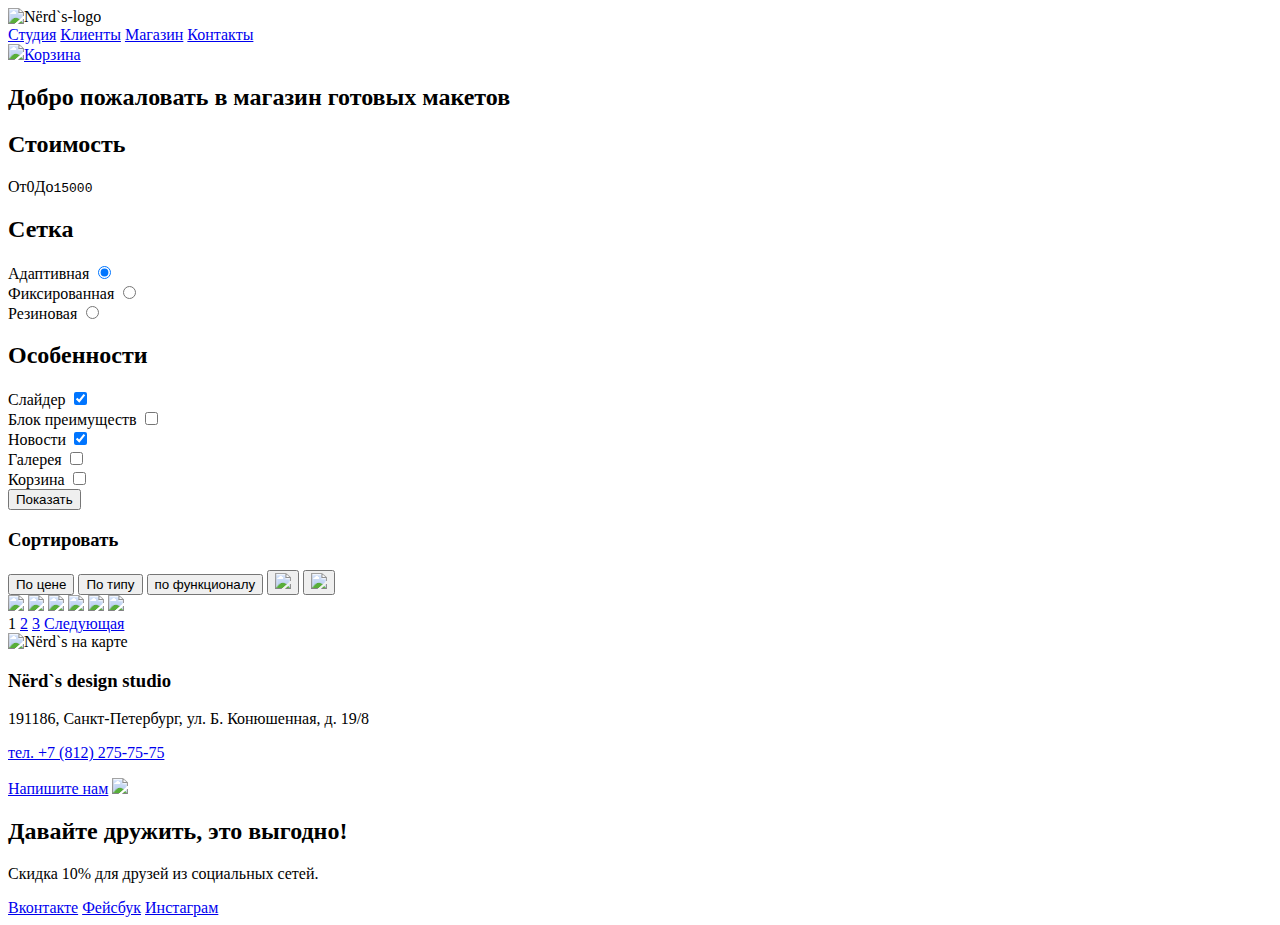
==== catalog.html @ 4a04e73e "разметка Нердз - 2 страницы" ====
<!DOCTYPE html>
<html lang="ru">
  <head>
    <meta charset="utf-8">
    <title>HTML Academy: Нёрдс</title>
  </head>
  <body>
    <header class="page-header">
      <div class="container">
        <div class="nav-bar">
          <a class="logo"><img src="http://placehold.it/150x100" alt="Nёrd`s-logo"></a>
          <div class="nav-main">
            <a href="#">Студия</a>
            <a href="#">Клиенты</a>
            <a href="#">Магазин</a>
            <a href="#">Контакты</a>
          </div>
          <div class="basket">
            <a href="#"><img src="http://placehold.it/150x100">Корзина</a>
          </div>
        </div>                  
      </div>
      <h2>Добро пожаловать в магазин готовых макетов</h2>
    </header>
    <main class="container">
      <div class="catalog">
        <div class="filters">
          <form method="get">
            <h2>Стоимость</h2>
            <div class="price">
              <div class="price-absolute">
                <div class="price-min"></div>
                <div class="price-max"></div>
              </div>
              <div class="range">
                <p>От<span class="min">0</span>До<samp class="max">15000</samp></p>
              </div>
            </div>
            <h2>Сетка</h2>
            <div class="grid">
              <label for="adaptive">Адаптивная</label>
              <input type="radio" name="product-type" value="adaptive" id="adaptive" checked>
            </div>
            <div class="grid">
              <label for="fixed">Фиксированная</label>
              <input type="radio" name="product-type" value="fixed" id="fixed">
            </div>
            <div class="grid">
              <label for="rubber">Резиновая</label>
              <input type="radio" name="product-type" value="rubber" id="rubber">
            </div>
            <h2>Особенности</h2>
            <div class="pecularity">
              <label for="slider">Слайдер</label>
              <input type="checkbox" name="slider" id="slider" checked>
            </div>
            <div class="pecularity">
              <label for="advantage">Блок преимуществ</label>
              <input type="checkbox" name="advantage" id="advantage">
            </div>
            <div class="pecularity">
              <label for="news">Новости</label>
              <input type="checkbox" name="news" id="news" checked>
            </div>
            <div class="pecularity">
              <label for="gallery">Галерея</label>
              <input type="checkbox" name="gallery" id="gallery">
            </div>
            <div class="pecularity">
              <label for="basket">Корзина</label>
              <input type="checkbox" name="basket" id="basket">
            </div>
            <button class="btn" type="submit">Показать</button>
          </form>
        </div>
        <div class="examples">
          <div class="sorting">
            <form method="get">
              <h3><span>Сортировать</span></h3>
              <button class="btn" type="submit">По цене</button>
              <button class="btn" type="submit">По типу</button>
              <button class="btn" type="submit">по функционалу</button>
              <button class="btn" type="submit" name="down"><img src="http://placehold.it/150x100"></button><!это у меня треугольник вниз>
              <button class="btn" type="submit" name="up"><img src="http://placehold.it/150x100"></button><!это у меня треугольник вверх> 
            </form>
          </div>
          <div class="pictures">
            <a href="#"><img src="http://placehold.it/150x100"></a>
            <a href="#"><img src="http://placehold.it/150x100"></a>
            <a href="#"><img src="http://placehold.it/150x100"></a>
            <a href="#"><img src="http://placehold.it/150x100"></a>
            <a href="#"><img src="http://placehold.it/150x100"></a>
            <a href="#"><img src="http://placehold.it/150x100"></a>
          </div>
          <div class="pages">
             <a class="btn" class="current">1</a>
             <a class="btn" href="#">2</a>
             <a class="btn" href="#">3</a>
             <a class="btn" href="#">Следующая</a>  
          </div>
        </div>
      </div>
    </main>
    <footer class="page-footer">
      <div class="container>">
        <div class="map-wrapper">
          <img src="http://placehold.it/150x100" alt="Nёrd`s на карте">
          <div class="absolute">
            <div class="container">
              <h3><span>Nёrd`s design studio</span></h3>
              <p>191186, Санкт-Петербург, ул. Б. Конюшенная, д. 19/8</p>
              <p><a href="tel:+78122757575">тел. +7 (812) 275-75-75</a></p>
              <a href="mailto:rusradio05@gmail.com">Напишите нам</a> <!в отличие от псевдопротокола tel эта ссылка у меня почему-то не работает(((>
              <img src="http://placehold.it/150x100"><!это круглый указатель местонахождения самой конторы>
            </div>
          </div>
        </div>
        <div class="footer-social">
          <h2>Давайте дружить, это выгодно!</h2>
          <p>Скидка 10% для друзей из социальных сетей.</p>
          <a class="btn social-btn social-btn-vk" href="#">Вконтакте</a>
          <a class="btn social-btn social-btn-fb" href="#">Фейсбук</a>
          <a class="btn social-btn social-btn-inst" href="#">Инстаграм</a>
        </div>
      </div>
    </footer>
  </body>
 </html>
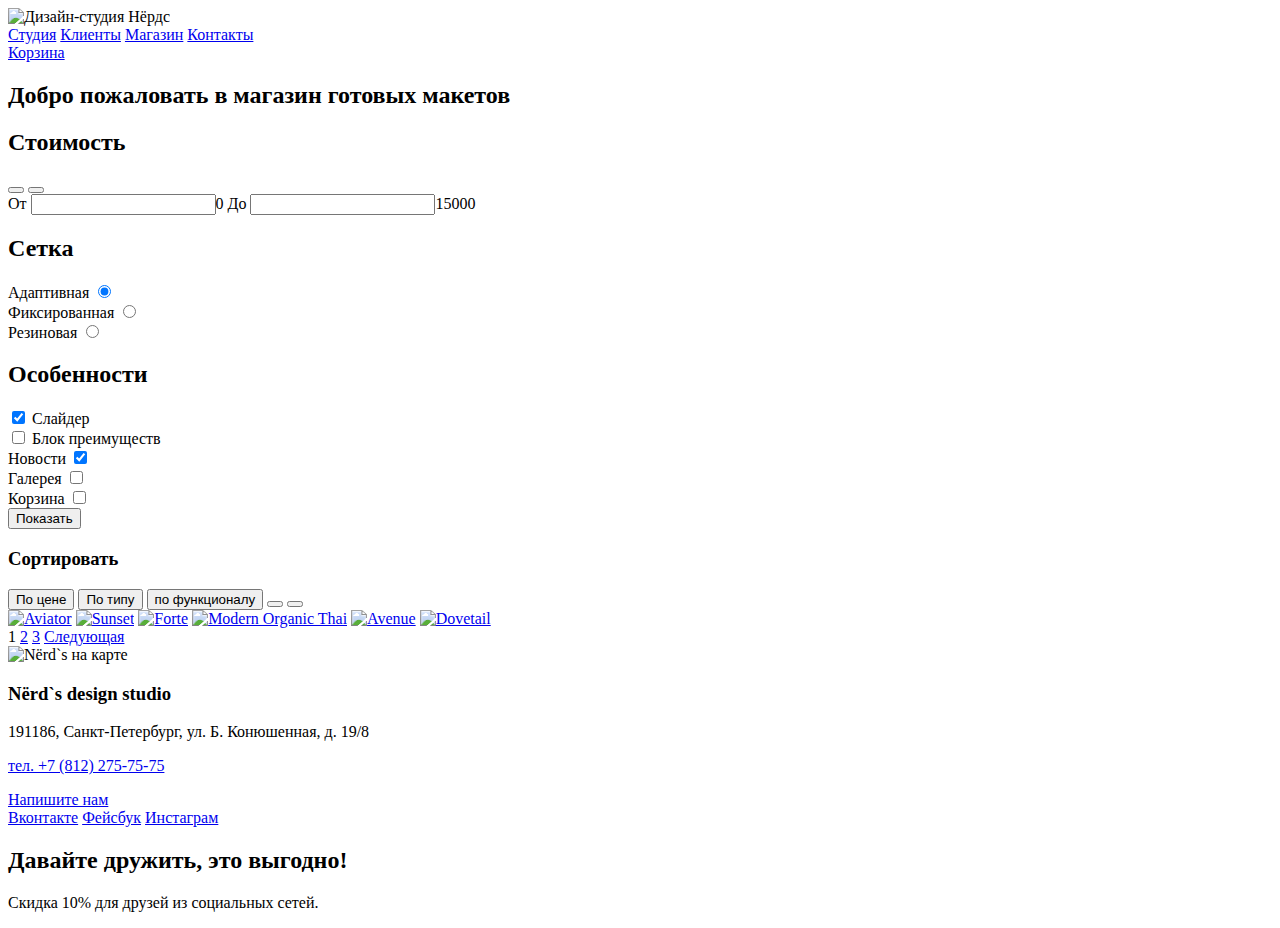
==== commit 750ed92e: "Нёрдз - исправление замечаний от 10.08.2016" ====
--- a/catalog.html
+++ b/catalog.html
@@ -2,13 +2,13 @@
 <html lang="ru">
   <head>
     <meta charset="utf-8">
-    <title>HTML Academy: Нёрдс</title>
+    <title>Дизайн-студия Нёрдс</title>
   </head>
   <body>
     <header class="page-header">
       <div class="container">
         <div class="nav-bar">
-          <a class="logo"><img src="http://placehold.it/150x100" alt="Nёrd`s-logo"></a>
+          <a class="logo"><img src="http://placehold.it/150x100" width="150" height="100" alt="Дизайн-студия Нёрдс"></a>
           <div class="nav-main">
             <a href="#">Студия</a>
             <a href="#">Клиенты</a>
@@ -16,7 +16,7 @@
             <a href="#">Контакты</a>
           </div>
           <div class="basket">
-            <a href="#"><img src="http://placehold.it/150x100">Корзина</a>
+            <a href="#">Корзина</a>
           </div>
         </div>                  
       </div>
@@ -28,45 +28,51 @@
           <form method="get">
             <h2>Стоимость</h2>
             <div class="price">
-              <div class="price-absolute">
-                <div class="price-min"></div>
-                <div class="price-max"></div>
-              </div>
-              <div class="range">
-                <p>От<span class="min">0</span>До<samp class="max">15000</samp></p>
+              <div class="price-bar">
+                <div class="price-absolute">
+                  <button type="button" class="price-min" name="price-min"></button>
+                  <button type="button" class="price-max" name="price-max"></button>
+                </div>  
               </div>
             </div>
+            <div class="range">
+              <span>От</span>
+              <input class="min" type="text" name="min">0
+              <span>До</span>
+              <input class="max" type="text" name="max">15000
+            </div>
             <h2>Сетка</h2>
-            <div class="grid">
+            <div class="one-choice">
               <label for="adaptive">Адаптивная</label>
               <input type="radio" name="product-type" value="adaptive" id="adaptive" checked>
             </div>
-            <div class="grid">
+            <div class="one-choice">
               <label for="fixed">Фиксированная</label>
               <input type="radio" name="product-type" value="fixed" id="fixed">
             </div>
-            <div class="grid">
+            <div class="one-choice">
               <label for="rubber">Резиновая</label>
               <input type="radio" name="product-type" value="rubber" id="rubber">
             </div>
             <h2>Особенности</h2>
-            <div class="pecularity">
+            <div class="multi-choice">              
+              <input type="checkbox" name="slider" id="slider" checked>
               <label for="slider">Слайдер</label>
-              <input type="checkbox" name="slider" id="slider" checked>
             </div>
-            <div class="pecularity">
+            <div class="multi-choice">
+              
+              <input type="checkbox" name="advantage" id="advantage">
               <label for="advantage">Блок преимуществ</label>
-              <input type="checkbox" name="advantage" id="advantage">
             </div>
-            <div class="pecularity">
+            <div class="multi-choice">
               <label for="news">Новости</label>
               <input type="checkbox" name="news" id="news" checked>
             </div>
-            <div class="pecularity">
+            <div class="multi-choice">
               <label for="gallery">Галерея</label>
               <input type="checkbox" name="gallery" id="gallery">
             </div>
-            <div class="pecularity">
+            <div class="multi-choice">
               <label for="basket">Корзина</label>
               <input type="checkbox" name="basket" id="basket">
             </div>
@@ -76,53 +82,56 @@
         <div class="examples">
           <div class="sorting">
             <form method="get">
-              <h3><span>Сортировать</span></h3>
+              <h3>Сортировать</h3>
               <button class="btn" type="submit">По цене</button>
               <button class="btn" type="submit">По типу</button>
               <button class="btn" type="submit">по функционалу</button>
-              <button class="btn" type="submit" name="down"><img src="http://placehold.it/150x100"></button><!это у меня треугольник вниз>
-              <button class="btn" type="submit" name="up"><img src="http://placehold.it/150x100"></button><!это у меня треугольник вверх> 
+              <button class="btn" type="submit" name="down"></button>
+              <button class="btn" type="submit" name="up"></button>
             </form>
           </div>
           <div class="pictures">
-            <a href="#"><img src="http://placehold.it/150x100"></a>
-            <a href="#"><img src="http://placehold.it/150x100"></a>
-            <a href="#"><img src="http://placehold.it/150x100"></a>
-            <a href="#"><img src="http://placehold.it/150x100"></a>
-            <a href="#"><img src="http://placehold.it/150x100"></a>
-            <a href="#"><img src="http://placehold.it/150x100"></a>
+            <a href="#"><img src="http://placehold.it/150x100" width="150" height="100" alt="Aviator"></a>
+            <a href="#"><img src="http://placehold.it/150x100" width="150" height="100" alt="Sunset"></a>
+            <a href="#"><img src="http://placehold.it/150x100" width="150" height="100" alt="Forte"></a>
+            <a href="#"><img src="http://placehold.it/150x100" width="150" height="100" alt="Modern Organic Thai"></a>
+            <a href="#"><img src="http://placehold.it/150x100" width="150" height="100" alt="Avenue"></a>
+            <a href="#"><img src="http://placehold.it/150x100" width="150" height="100" alt="Dovetail"></a>
           </div>
           <div class="pages">
              <a class="btn" class="current">1</a>
              <a class="btn" href="#">2</a>
              <a class="btn" href="#">3</a>
-             <a class="btn" href="#">Следующая</a>  
+             <a class="btn next" href="#">Следующая</a>  
           </div>
         </div>
       </div>
     </main>
     <footer class="page-footer">
-      <div class="container>">
-        <div class="map-wrapper">
-          <img src="http://placehold.it/150x100" alt="Nёrd`s на карте">
-          <div class="absolute">
-            <div class="container">
-              <h3><span>Nёrd`s design studio</span></h3>
-              <p>191186, Санкт-Петербург, ул. Б. Конюшенная, д. 19/8</p>
-              <p><a href="tel:+78122757575">тел. +7 (812) 275-75-75</a></p>
-              <a href="mailto:rusradio05@gmail.com">Напишите нам</a> <!в отличие от псевдопротокола tel эта ссылка у меня почему-то не работает(((>
-              <img src="http://placehold.it/150x100"><!это круглый указатель местонахождения самой конторы>
-            </div>
-          </div>
-        </div>
-        <div class="footer-social">
-          <h2>Давайте дружить, это выгодно!</h2>
-          <p>Скидка 10% для друзей из социальных сетей.</p>
-          <a class="btn social-btn social-btn-vk" href="#">Вконтакте</a>
-          <a class="btn social-btn social-btn-fb" href="#">Фейсбук</a>
-          <a class="btn social-btn social-btn-inst" href="#">Инстаграм</a>
-        </div>
-      </div>
+      <div class="map-wrapper">
+         <img src="http://placehold.it/150x100" width="150" height="100" alt="Nёrd`s на карте">
+         <div class="absolute">
+           <div class="container">
+             <h3><span>Nёrd`s design studio</span></h3>
+             <p>191186, Санкт-Петербург, ул. Б. Конюшенная, д. 19/8</p>
+             <p><a href="tel:+78122757575">тел. +7 (812) 275-75-75</a></p>
+             <a href="mailto:rusradio05@gmail.com">Напишите нам</a>
+           </div>
+         </div>
+       </div>
+       <div class="container>">
+         <div class="footer-social">
+           <div class="social-icons">
+             <a class="btn social-btn social-btn-vk" href="#">Вконтакте</a>
+             <a class="btn social-btn social-btn-fb" href="#">Фейсбук</a>
+             <a class="btn social-btn social-btn-inst" href="#">Инстаграм</a>
+           </div>
+           <div class="social-text">
+             <h2>Давайте дружить, это выгодно!</h2>
+             <p>Скидка 10% для друзей из социальных сетей.</p>
+           </div>   
+         </div>
+       </div>
     </footer>
   </body>
  </html>
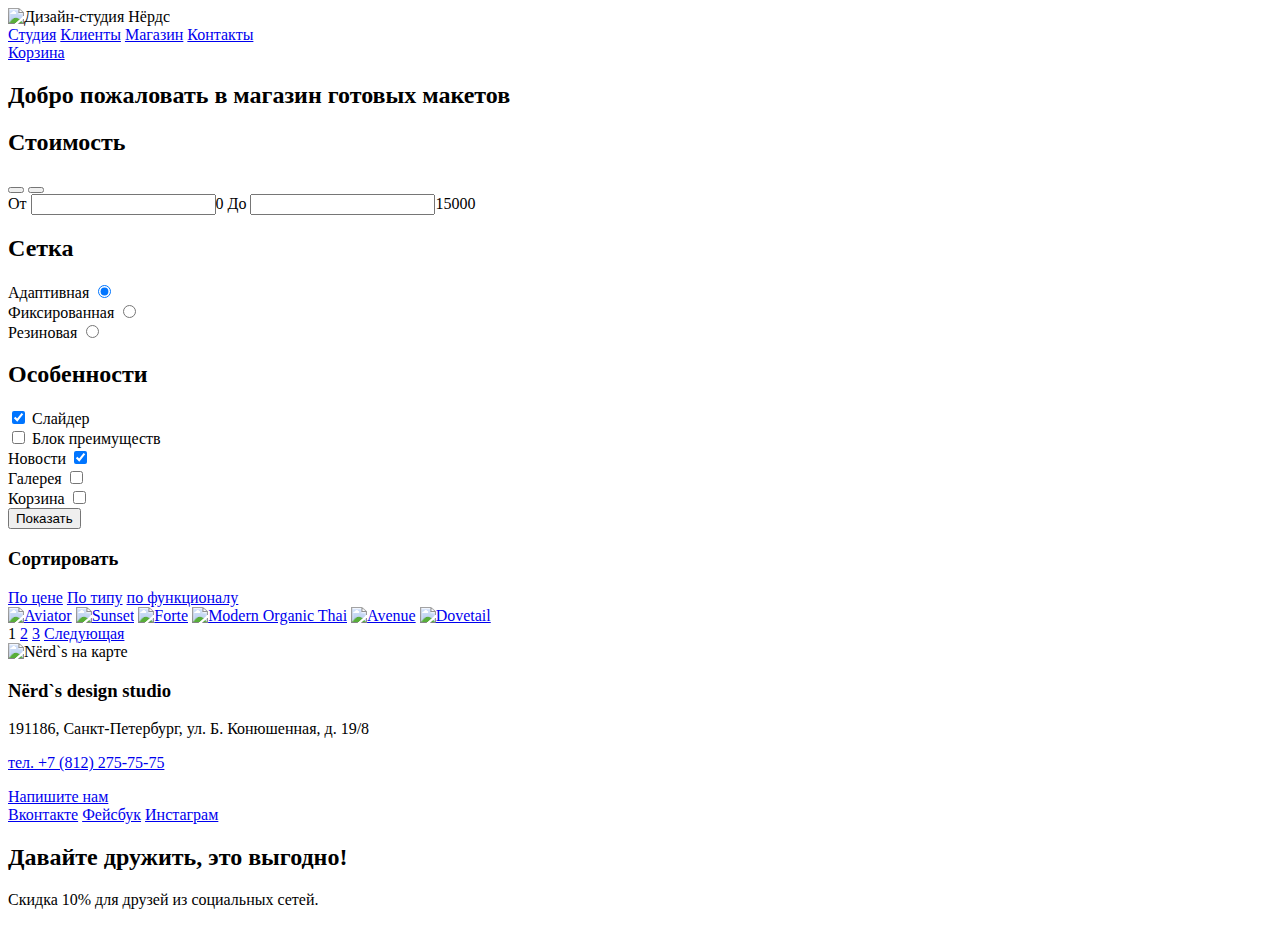
==== commit 47082d72: "исправление замечаний от 13.08" ====
--- a/catalog.html
+++ b/catalog.html
@@ -2,7 +2,7 @@
 <html lang="ru">
   <head>
     <meta charset="utf-8">
-    <title>Дизайн-студия Нёрдс</title>
+    <title>Дизайн-студия Нёрдс: разработка веб-сайтов, приложений и презентаций</title>
   </head>
   <body>
     <header class="page-header">
@@ -36,43 +36,44 @@
               </div>
             </div>
             <div class="range">
-              <span>От</span>
-              <input class="min" type="text" name="min">0
-              <span>До</span>
-              <input class="max" type="text" name="max">15000
+              <form action="#" type="get">
+                <span>От</span>
+                <input class="min" type="text" name="min-meaning">0
+                <span>До</span>
+                <input class="max" type="text" name="max-meaning">15000
+              </form>
             </div>
             <h2>Сетка</h2>
-            <div class="one-choice">
+            <div class="choice">
               <label for="adaptive">Адаптивная</label>
               <input type="radio" name="product-type" value="adaptive" id="adaptive" checked>
             </div>
-            <div class="one-choice">
+            <div class="choice">
               <label for="fixed">Фиксированная</label>
               <input type="radio" name="product-type" value="fixed" id="fixed">
             </div>
-            <div class="one-choice">
+            <div class="choice">
               <label for="rubber">Резиновая</label>
               <input type="radio" name="product-type" value="rubber" id="rubber">
             </div>
             <h2>Особенности</h2>
-            <div class="multi-choice">              
+            <div class="choice">              
               <input type="checkbox" name="slider" id="slider" checked>
               <label for="slider">Слайдер</label>
             </div>
-            <div class="multi-choice">
-              
+            <div class="choice">            
               <input type="checkbox" name="advantage" id="advantage">
               <label for="advantage">Блок преимуществ</label>
             </div>
-            <div class="multi-choice">
+            <div class="choice">
               <label for="news">Новости</label>
               <input type="checkbox" name="news" id="news" checked>
             </div>
-            <div class="multi-choice">
+            <div class="choice">
               <label for="gallery">Галерея</label>
               <input type="checkbox" name="gallery" id="gallery">
             </div>
-            <div class="multi-choice">
+            <div class="choice">
               <label for="basket">Корзина</label>
               <input type="checkbox" name="basket" id="basket">
             </div>
@@ -80,15 +81,13 @@
           </form>
         </div>
         <div class="examples">
-          <div class="sorting">
-            <form method="get">
+          <div class="sorting">            
               <h3>Сортировать</h3>
-              <button class="btn" type="submit">По цене</button>
-              <button class="btn" type="submit">По типу</button>
-              <button class="btn" type="submit">по функционалу</button>
-              <button class="btn" type="submit" name="down"></button>
-              <button class="btn" type="submit" name="up"></button>
-            </form>
+              <a href="#" class="sort-type">По цене</a>
+              <a href="#" class="sort-type">По типу</a>
+              <a href="#" class="sort-type">по функционалу</a><!--не знаю, как задаются разные get-параметры этим ссылкам, определяющим тип сортировки-->
+              <a href="#" class="sort-direction"></a>
+              <a href="#" class="sort-direction"></a><!--так же не понимаю, как реализовать сортировку--> 
           </div>
           <div class="pictures">
             <a href="#"><img src="http://placehold.it/150x100" width="150" height="100" alt="Aviator"></a>
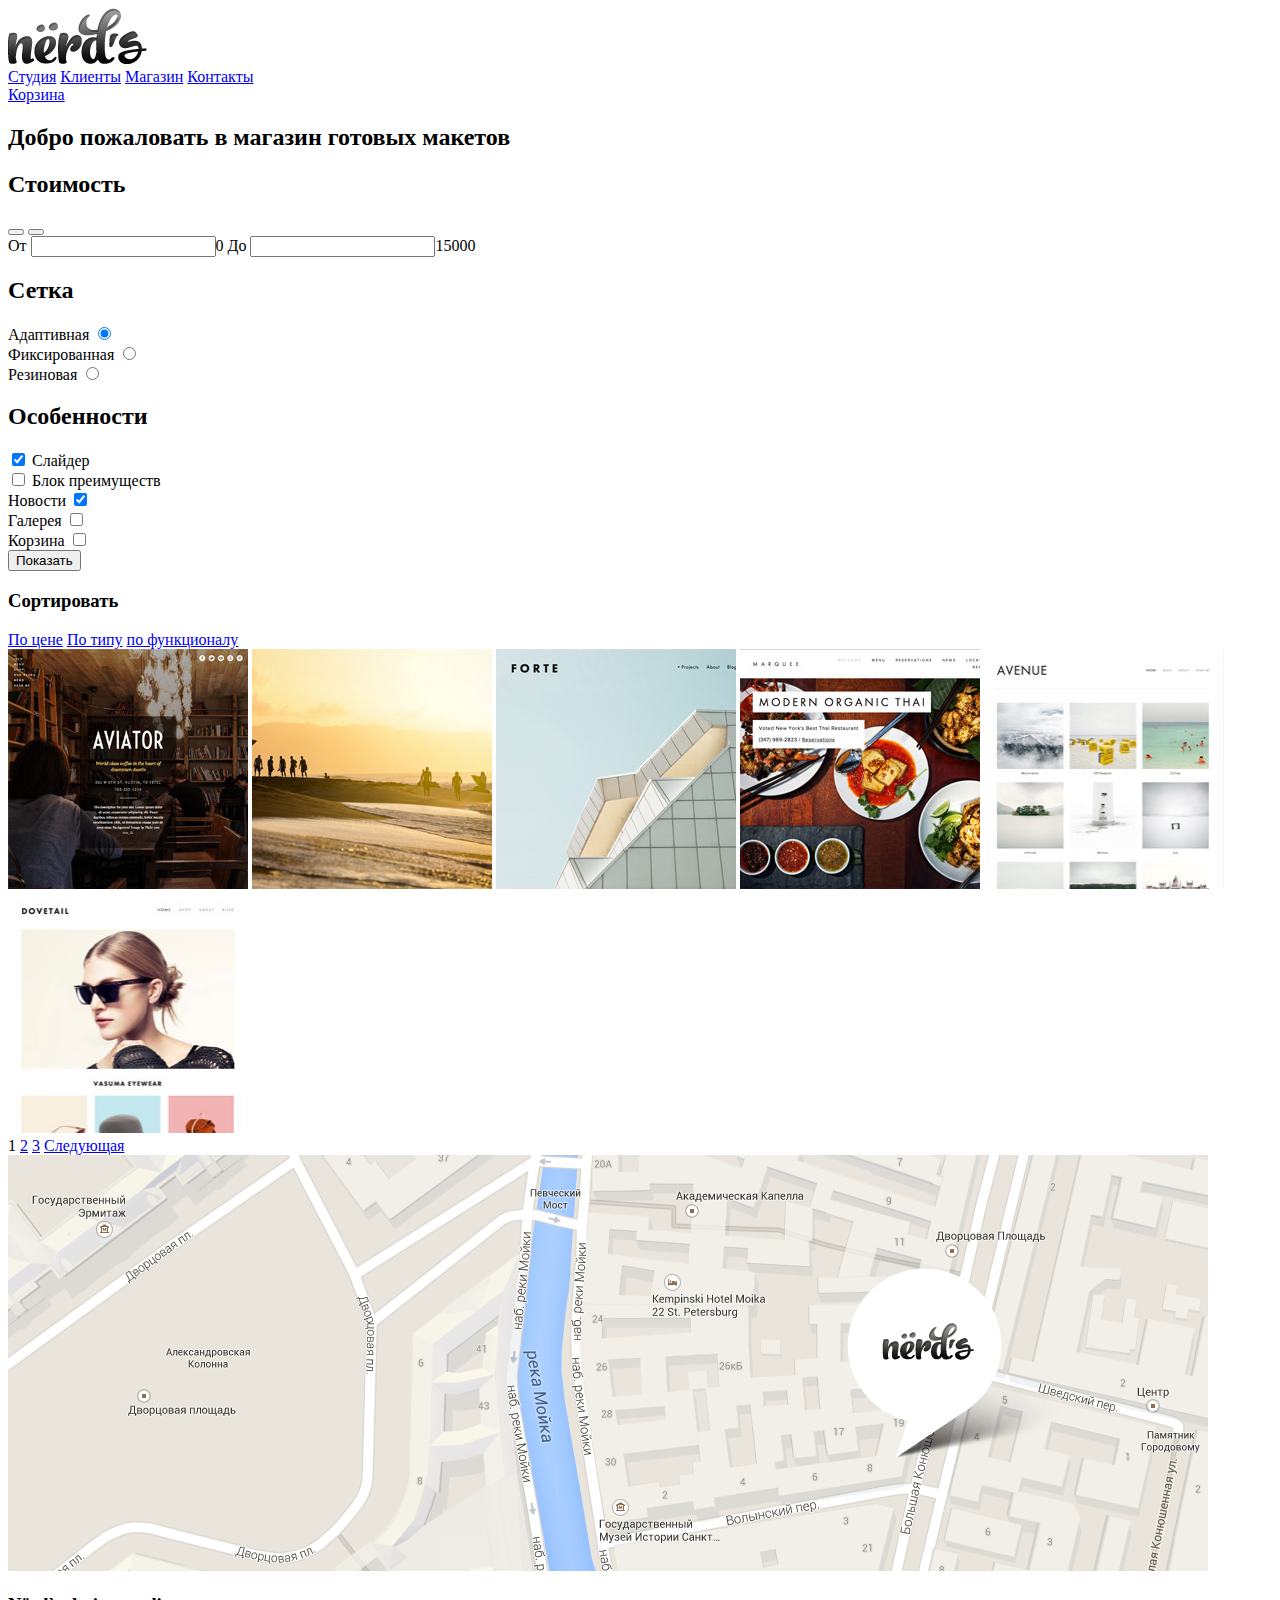
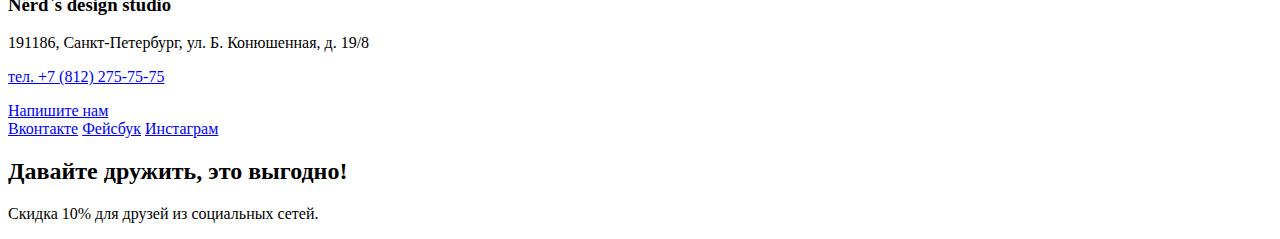
==== commit ba8d8dba: "Рёрдз: подготовка графики и текстовых стилей личного проекта" ====
--- a/catalog.html
+++ b/catalog.html
@@ -8,7 +8,7 @@
     <header class="page-header">
       <div class="container">
         <div class="nav-bar">
-          <a class="logo"><img src="http://placehold.it/150x100" width="150" height="100" alt="Дизайн-студия Нёрдс"></a>
+          <a class="logo"><img src="img/Vector Smart Object.png" width="139" height="56" alt="Дизайн-студия Нёрдс"></a>
           <div class="nav-main">
             <a href="#">Студия</a>
             <a href="#">Клиенты</a>
@@ -90,12 +90,12 @@
               <a href="#" class="sort-direction"></a><!--так же не понимаю, как реализовать сортировку--> 
           </div>
           <div class="pictures">
-            <a href="#"><img src="http://placehold.it/150x100" width="150" height="100" alt="Aviator"></a>
-            <a href="#"><img src="http://placehold.it/150x100" width="150" height="100" alt="Sunset"></a>
-            <a href="#"><img src="http://placehold.it/150x100" width="150" height="100" alt="Forte"></a>
-            <a href="#"><img src="http://placehold.it/150x100" width="150" height="100" alt="Modern Organic Thai"></a>
-            <a href="#"><img src="http://placehold.it/150x100" width="150" height="100" alt="Avenue"></a>
-            <a href="#"><img src="http://placehold.it/150x100" width="150" height="100" alt="Dovetail"></a>
+            <a href="#"><img src="img/Layer 34.jpg" width="240" height="240" alt="Aviator"></a>
+            <a href="#"><img src="img/sqspc2-1.jpg" width="240" height="240" alt="Sunset"></a>
+            <a href="#"><img src="img/Снимок экрана 2013-10-26 в 21.09.27.jpg" width="240" height="240" alt="Forte"></a>
+            <a href="#"><img src="img/Снимок экрана 2013-10-26 в 21.10.30.jpg" width="240" height="240" alt="Modern Organic Thai"></a>
+            <a href="#"><img src="img/Снимок экрана 2013-10-26 в 21.17.54.jpg" width="240" height="240" alt="Avenue"></a>
+            <a href="#"><img src="img/Снимок экрана 2013-10-26 в 21.16.57.jpg" width="240" height="240" alt="Dovetail"></a>
           </div>
           <div class="pages">
              <a class="btn" class="current">1</a>
@@ -108,7 +108,7 @@
     </main>
     <footer class="page-footer">
       <div class="map-wrapper">
-         <img src="http://placehold.it/150x100" width="150" height="100" alt="Nёrd`s на карте">
+         <img src="img/map.png" width="1200" height="416" alt="Nёrd`s на карте">
          <div class="absolute">
            <div class="container">
              <h3><span>Nёrd`s design studio</span></h3>
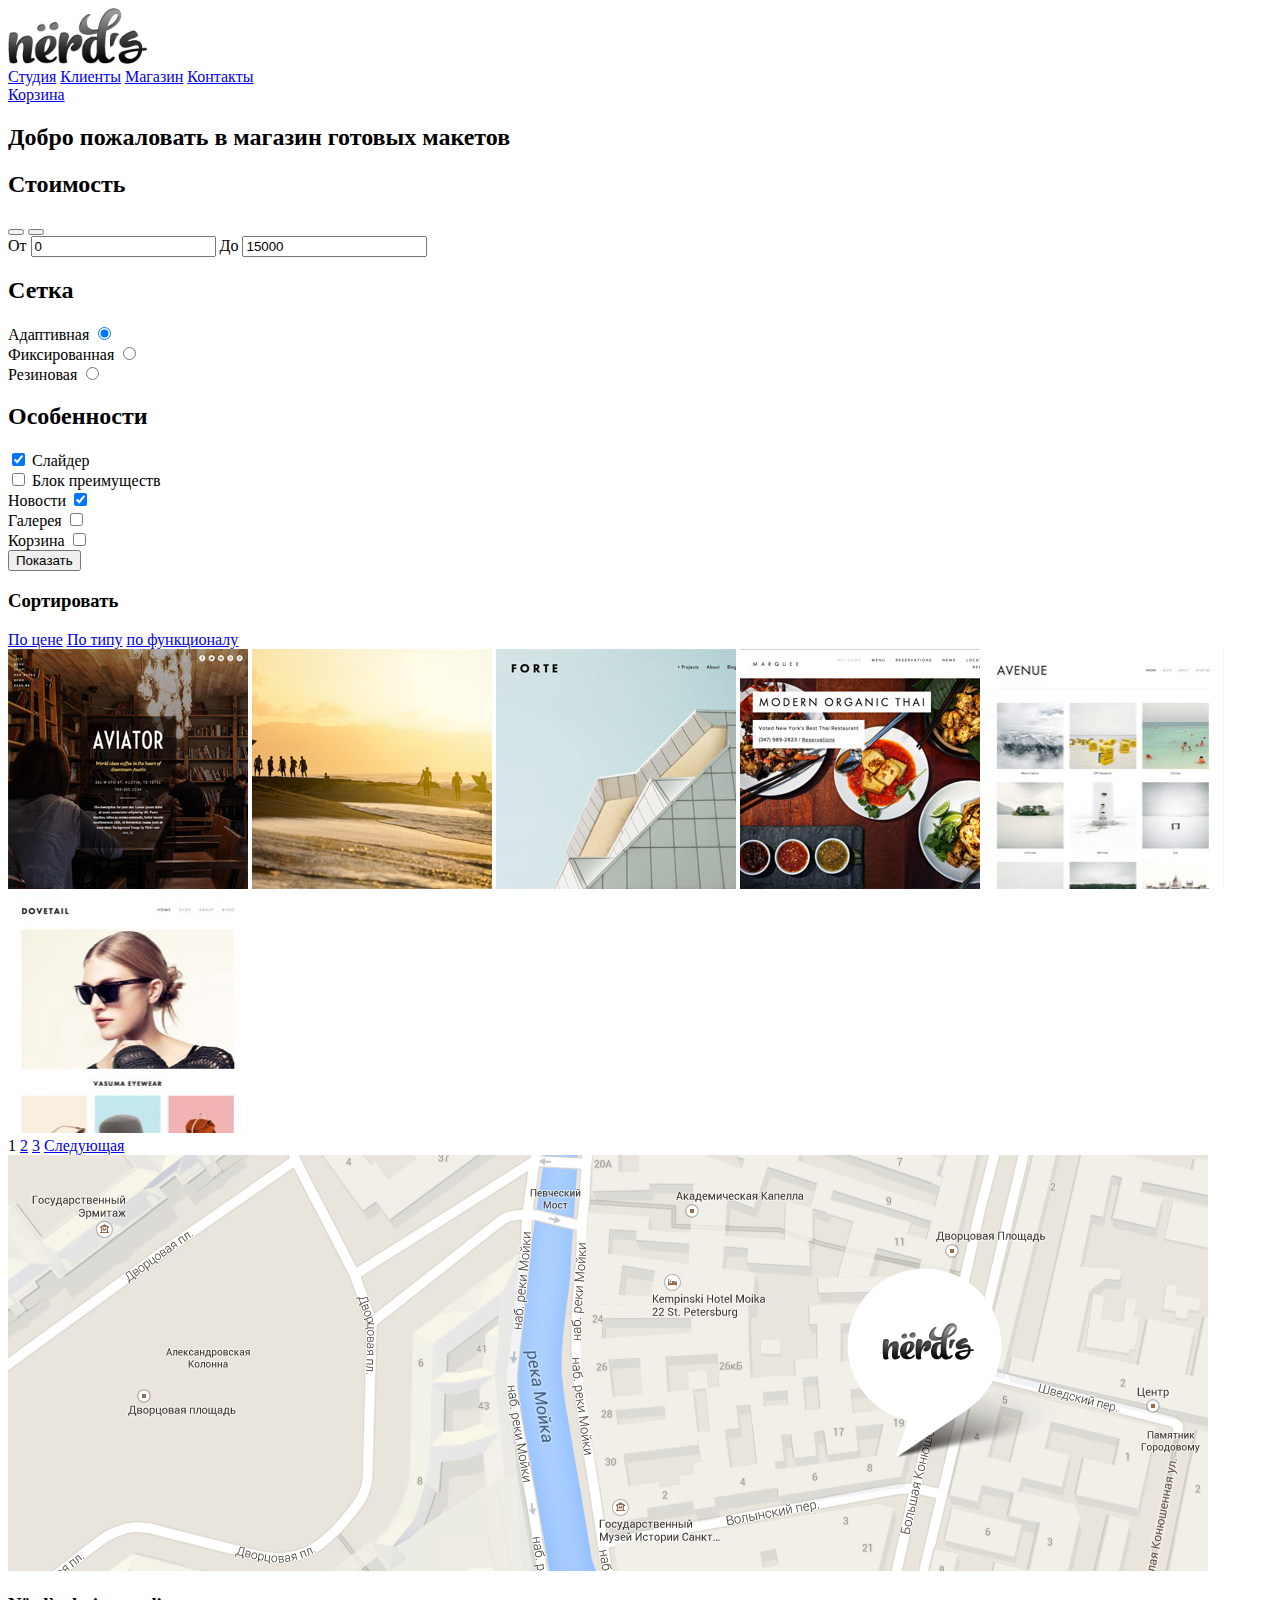
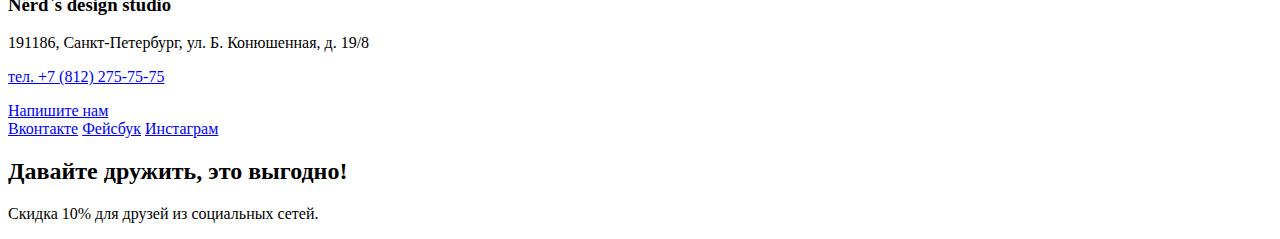
==== commit 3a6b2712: "правка замечаний от 16.08" ====
--- a/catalog.html
+++ b/catalog.html
@@ -8,7 +8,7 @@
     <header class="page-header">
       <div class="container">
         <div class="nav-bar">
-          <a class="logo"><img src="img/Vector Smart Object.png" width="139" height="56" alt="Дизайн-студия Нёрдс"></a>
+          <a class="logo"><img src="img/logo.png" width="139" height="56" alt="Дизайн-студия Нёрдс"></a>
           <div class="nav-main">
             <a href="#">Студия</a>
             <a href="#">Клиенты</a>
@@ -36,12 +36,10 @@
               </div>
             </div>
             <div class="range">
-              <form action="#" type="get">
                 <span>От</span>
-                <input class="min" type="text" name="min-meaning">0
+                <input class="min" type="text" name="min-meaning" value="0">
                 <span>До</span>
-                <input class="max" type="text" name="max-meaning">15000
-              </form>
+                <input class="max" type="text" name="max-meaning" value="15000">
             </div>
             <h2>Сетка</h2>
             <div class="choice">
@@ -90,12 +88,12 @@
               <a href="#" class="sort-direction"></a><!--так же не понимаю, как реализовать сортировку--> 
           </div>
           <div class="pictures">
-            <a href="#"><img src="img/Layer 34.jpg" width="240" height="240" alt="Aviator"></a>
+            <a href="#"><img src="img/aviator.jpg" width="240" height="240" alt="Aviator"></a>
             <a href="#"><img src="img/sqspc2-1.jpg" width="240" height="240" alt="Sunset"></a>
-            <a href="#"><img src="img/Снимок экрана 2013-10-26 в 21.09.27.jpg" width="240" height="240" alt="Forte"></a>
-            <a href="#"><img src="img/Снимок экрана 2013-10-26 в 21.10.30.jpg" width="240" height="240" alt="Modern Organic Thai"></a>
-            <a href="#"><img src="img/Снимок экрана 2013-10-26 в 21.17.54.jpg" width="240" height="240" alt="Avenue"></a>
-            <a href="#"><img src="img/Снимок экрана 2013-10-26 в 21.16.57.jpg" width="240" height="240" alt="Dovetail"></a>
+            <a href="#"><img src="img/forte.jpg" width="240" height="240" alt="Forte"></a>
+            <a href="#"><img src="img/modern-thai.jpg" width="240" height="240" alt="Modern Organic Thai"></a>
+            <a href="#"><img src="img/avenue.jpg" width="240" height="240" alt="Avenue"></a>
+            <a href="#"><img src="img/dovetail.jpg" width="240" height="240" alt="Dovetail"></a>
           </div>
           <div class="pages">
              <a class="btn" class="current">1</a>
